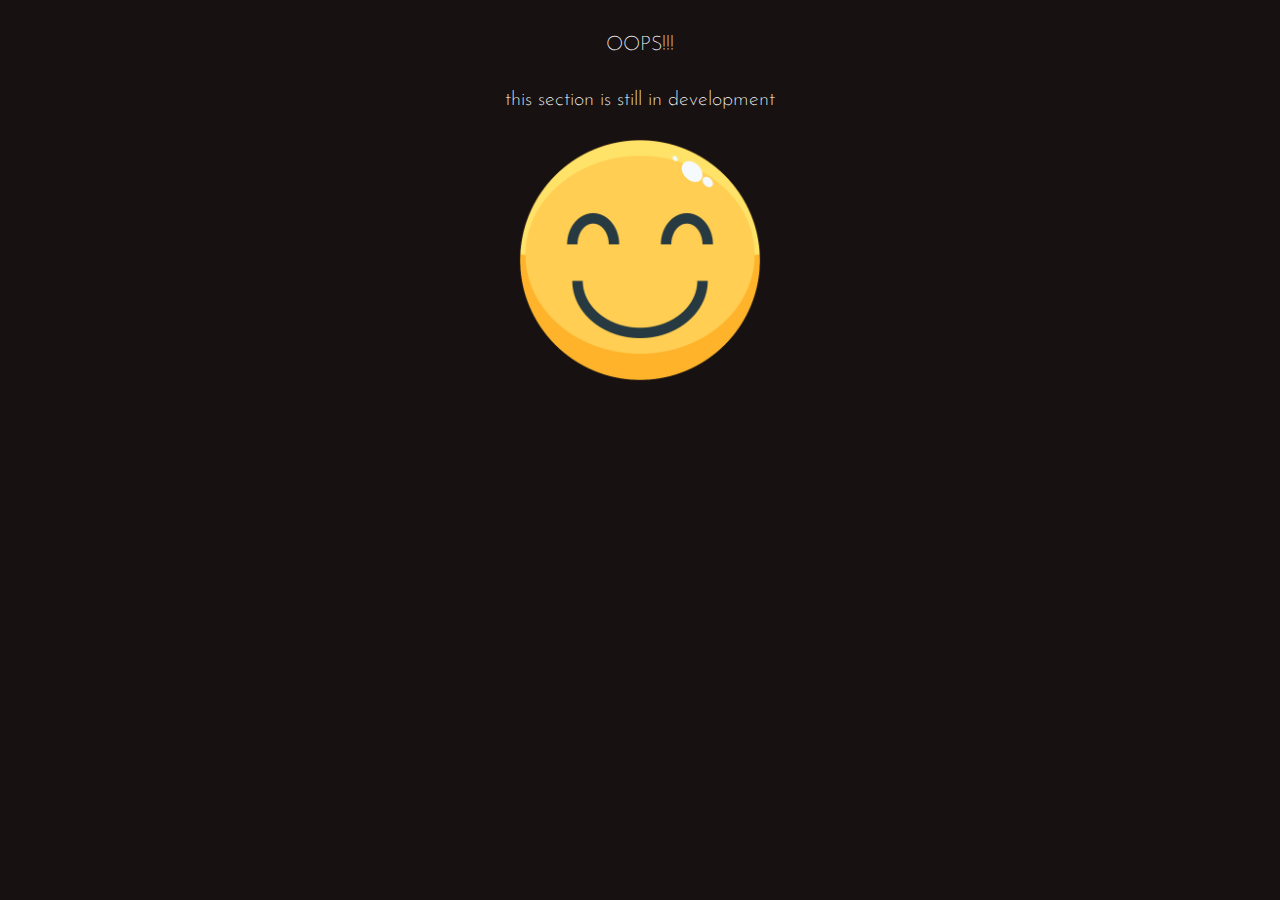
==== basket/basket.html @ 83f07d8d "Add files via upload" ====
<!DOCTYPE html>
<html>

<head>
  <meta charset="UTF-8" />
  <link href="https://fonts.googleapis.com/css2?family=Josefin+Sans:ital,wght@0,200;0,400;0,500;0,600;1,400&display=swap" rel="stylesheet">
  <meta name="author" content="Alexander Shavrin">
  <link type="image/png" sizes="16x16" rel="icon" href="../img/favicon.ico">
  <title>ShopWear/socks</title>
  <link rel="stylesheet" href="../style.css">
  <link rel="stylesheet" href="../tshirt/thirt style.css">
</head>

<body>
  <header id="header" class="header">
    <div class="hamburger-menu">
      <input id="menu__toggle" type="checkbox" />
      <label class="menu__btn" for="menu__toggle">
        <span></span>
      </label>
      <ul class="menu__box">
        <li><a class="menu__item" href="../tshirt/tshirt.html">- T-Shirt -</a></li>
        <li><a class="menu__item" href="../socks/socks.html">- Socks -</a></li>
        <li><a class="menu__item" href="../boots/boots.html">- Boots -</a></li>
      </ul>
    </div>
    <div class="wrapper">
      <div class="container">

        <div class="name"><a class="name-logo" href="../index.html">Shop Wear</a></div>
        <div></div>
        <ul class="menu">
          <li class="menu-item" class="tshirt"><a class="menu-item-link" href="../tshirt/tshirt.html">- T-Shirt -</a></li>
          <li class="menu-item" class="socks"><a class="menu-item-link" href="../socks/socks.html">- Socks -</a></li>
          <li class="menu-item" class="boots"><a class="menu-item-link" href="../boots/boots.html">- Boots -</a></li>
        </ul>
        <a class="menu-basket" href="./basket.html">
          <div id="basket" class="basket">
            <div id="generalCount" class="basket-count">0</div>
          </div>
        </a>
      </div>
      <hr class="line">
      <div class="price">
        <div class="price-item">Total price:</div>
        <div id="generalPrice" class="price-item">0</div>
        <div class="price-item">USD</div>
      </div>
      <hr class="line">
    </div>
  </header>

  <div class="wrapper">
    <p class=" main-tshirt basket-text">
      OOPS!!!
    </p>
    <p class=" basket-text">
      this section is still in development
    </p>
    <div class="div-img">
      <img class="div-img__inner" src="../img/smile.png" alt="">
    </div>
  
    <style>
      .basket-text {
        font-size: 20px;
        font-weight: 200;
        text-align: center;
       padding-top:15px;
       margin-bottom:15px
      }
      .div-img {
       text-align: center;
       margin-top: 25px;
      }
      .div-img__inner {
       width: 20%;
      }
    </style>
    

   



 
  </div>
  <script src="../js/header-scroll.js"></script>
  <script src="../js/countProducts.js"></script>
  <script src="../js/carusel.js"></script>
  <script src="../js/basket.js"></script>
  <script>
    let price = localStorage.getItem('sum');
    let count = localStorage.getItem('count');
    let generalPrice = document.getElementById('generalPrice');
    let generalCount = document.getElementById('generalCount');
    generalPrice.innerHTML = price;
    generalCount.innerHTML = count;
  </script>

</body>

</html>
---- style.css ----
*, ::after, ::before {
  box-sizing: border-box;
}

body {
  font-family: "Josefin Sans", sans-serif;
  background-color: rgb(23, 17, 17);
  color: white;
  font-size: 14px;
  margin: 0;
  padding: 0;
  font-weight: 200;
}

a {
  text-decoration: none;
  color: white;
  transition: 0.4s;
}

a:hover {
  color: rgb(177, 115, 115);
}

li {
  list-style-type: none;
}

*, ::after, ::before {
  box-sizing: border-box;
}

.wrapper {
  max-width: 1550px;
  padding-left: 15px;
  padding-right: 15px;
  width: 100%;
  margin: 0 auto;
}
@media (max-width: 768px) {
  .wrapper {
    padding: 0;
  }
}

.container {
  display: flex;
  justify-content: space-between;
  align-items: baseline;
  margin-bottom: 25px;
}
@media (max-width: 1200px) {
  .container {
    align-items: center;
  }
}
@media (max-width: 992px) {
  .container {
    margin-bottom: 0;
  }
}

.header {
  position: fixed;
  padding-top: 20px;
  margin-top: -200px;
  height: 140px;
  width: 100%;
  transition: 0.4s;
  padding-left: 15px;
  padding-right: 15px;
}
@media (max-width: 992px) {
  .header {
    padding-top: 0px;
    margin-top: -150px;
  }
}
@media (max-width: 576px) {
  .header {
    padding-left: 0px;
    padding-right: 0px;
  }
}

.name {
  letter-spacing: -6.9px;
}
@media (max-width: 576px) {
  .name {
    letter-spacing: -4px;
  }
}
.name-logo {
  font-size: 88px;
  position: absolute;
  font-weight: bold;
}
@media (max-width: 1200px) {
  .name-logo {
    position: relative;
    font-size: 66px;
  }
}
@media (max-width: 992px) {
  .name-logo {
    margin-left: 90px;
  }
}
@media (max-width: 576px) {
  .name-logo {
    margin-left: 60px;
    font-size: 50px;
  }
}

.menu {
  display: flex;
  justify-content: space-between;
  align-items: center;
  font-size: 16px;
}
@media (max-width: 992px) {
  .menu {
    display: none;
  }
}
.menu-item {
  margin: 0 35px;
}
@media (max-width: 1200px) {
  .menu-item {
    margin: 0 15px;
  }
}
.menu-item-link:hover {
  font-size: 17px;
}

.hamburger-menu {
  display: none;
}
@media (max-width: 992px) {
  .hamburger-menu {
    display: block;
  }
}

#menu__toggle {
  opacity: 0;
}

#menu__toggle:checked + .menu__btn > span {
  transform: rotate(45deg);
}

#menu__toggle:checked + .menu__btn > span::before {
  top: 0;
  transform: rotate(0deg);
}

#menu__toggle:checked + .menu__btn > span::after {
  top: 0;
  transform: rotate(90deg);
}

#menu__toggle:checked ~ .menu__box {
  left: 0 !important;
}

.menu__btn {
  position: fixed;
  top: 52px;
  width: 30px;
  height: 30px;
  cursor: pointer;
  z-index: 1;
}
@media (max-width: 576px) {
  .menu__btn {
    margin-left: -6px;
  }
}

.menu__btn > span, .menu__btn > span::before, .menu__btn > span::after {
  display: block;
  position: absolute;
  width: 100%;
  height: 2px;
  background-color: #616161;
  transition-duration: 0.25s;
}

.menu__btn > span::before {
  content: "";
  top: -8px;
}

.menu__btn > span::after {
  content: "";
  top: 8px;
}

.menu__box {
  display: block;
  position: fixed;
  top: 0;
  left: -100%;
  width: 100%;
  height: 100%;
  margin: 0;
  padding: 120px 0;
  list-style: none;
  background-color: #ECEFF1;
  box-shadow: 2px 2px 6px rgba(0, 0, 0, 0.4);
  transition-duration: 0.25s;
}

.menu__item {
  display: block;
  padding: 12px 24px;
  color: #1e0a0a;
  font-size: 50px;
  margin-bottom: 25px;
  text-decoration: none;
  transition-duration: 0.25s;
}

.menu__item:hover {
  background-color: rgb(23, 17, 17);
  color: white;
}

@media (max-width: 576px) {
  .menu-basket {
    margin-right: 15px;
  }
}

.basket {
  font-weight: 400;
}
.basket-count {
  width: 50px;
  height: 50px;
  padding-top: 20px;
  color: black;
  text-align: center;
  background: url(./img/shopping-bag.png) white;
  border-radius: 69%;
  background-size: 100%;
  transition: 0.4s;
}
.basket-count:hover {
  opacity: 0.7;
}

.price {
  display: flex;
  justify-content: end;
  margin: 10px auto;
  align-items: baseline;
}
@media (max-width: 576px) {
  .price {
    margin-right: 15px;
  }
}
.price-item:not(:first-child) {
  margin-left: 10px;
}

.line {
  border: 1px solid rgba(253, 253, 253, 0.08);
}

.main {
  margin-top: 200px;
  display: flex;
  justify-content: space-around;
  align-items: baseline;
  margin-bottom: 100px;
  line-height: 17px;
}
@media (max-width: 992px) {
  .main {
    margin-top: 150px;
    flex-wrap: wrap;
  }
}
.main-item {
  width: 450px;
  margin: 0 auto;
  padding: 0 10px;
}
@media (max-width: 992px) {
  .main-item {
    width: 100%;
    margin-bottom: 40px;
  }
}
.main-item__zoom-boots, .main-item__zoom-socks, .main-item__zoom-tshirt {
  width: 250px;
  height: 300px;
  overflow: hidden;
  margin: 0 auto;
}
.main-item__zoom-boots:before {
  background: url(./img/shoes-one-front.jpg) no-repeat center;
}
.main-item__zoom-socks:before {
  background: url(./img/soks-one.jpg) no-repeat center;
}
.main-item__zoom-tshirt:before {
  background: url(./img/tshirt-one-front.jpg) no-repeat center;
}
.main-item__zoom-boots:before, .main-item__zoom-socks:before, .main-item__zoom-tshirt:before {
  background-size: cover;
  content: "";
  display: block;
  width: 100%;
  height: 100%;
  transition: all 0.3s ease-in-out;
}
.main-item__zoom-boots:hover:before, .main-item__zoom-socks:hover:before, .main-item__zoom-tshirt:hover:before {
  transform: scale(1.2);
  opacity: 0.7;
}
.main-item__name {
  margin: 15px auto;
  text-align: center;
  font-size: 25px;
}
.main-item__info {
  padding: 0 15px;
}
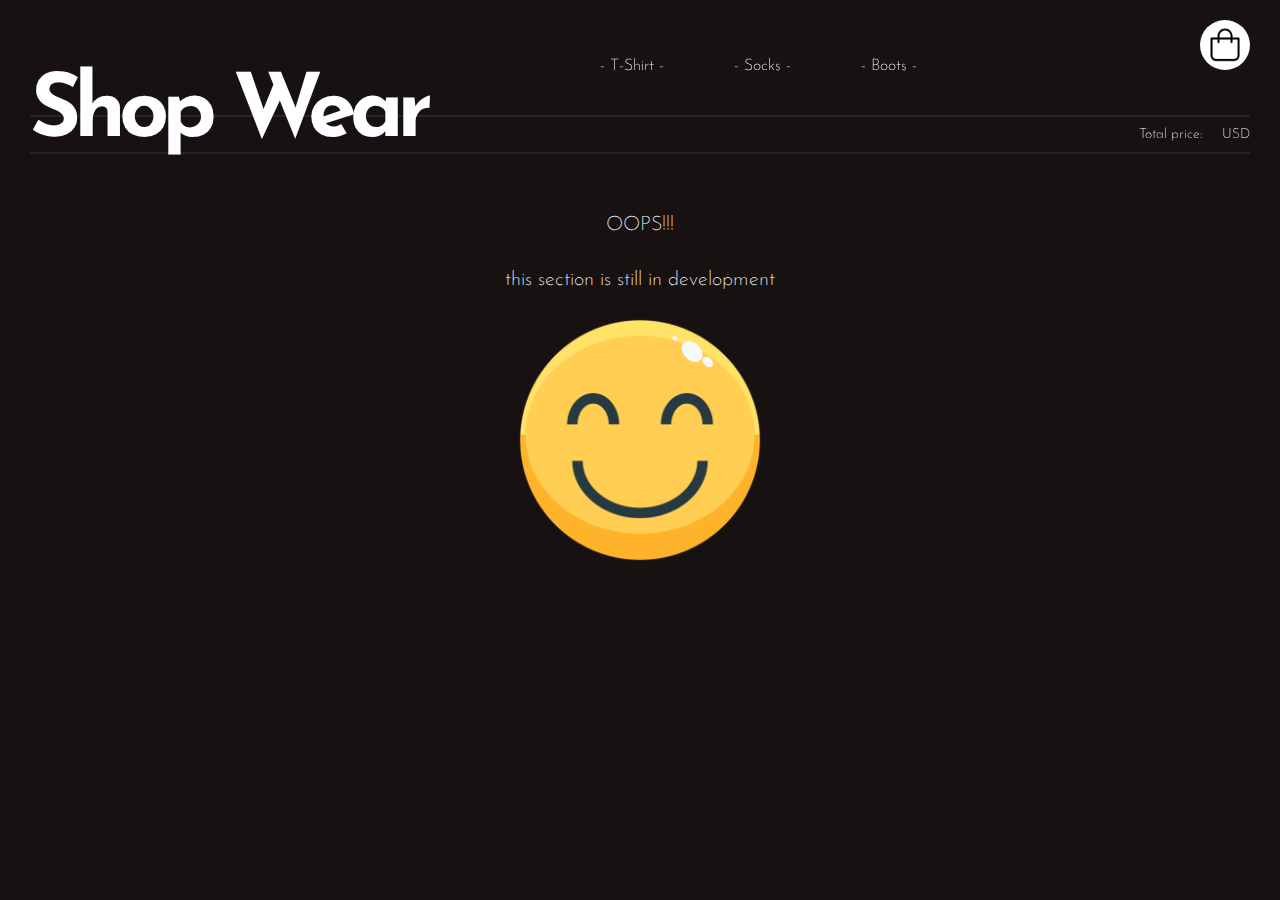
==== commit 9b92b07b: "Update basket.html" ====
--- a/basket/basket.html
+++ b/basket/basket.html
@@ -5,6 +5,7 @@
   <meta charset="UTF-8" />
   <link href="https://fonts.googleapis.com/css2?family=Josefin+Sans:ital,wght@0,200;0,400;0,500;0,600;1,400&display=swap" rel="stylesheet">
   <meta name="author" content="Alexander Shavrin">
+  <meta name="viewport" content="width=device-width; initial-scale=1">
   <link type="image/png" sizes="16x16" rel="icon" href="../img/favicon.ico">
   <title>ShopWear/socks</title>
   <link rel="stylesheet" href="../style.css">
@@ -100,4 +101,4 @@
 
 </body>
 
-</html>+</html>
--- a/tshirt/thirt style.css
+++ b/tshirt/thirt style.css
@@ -0,0 +1,146 @@
+*, ::after, ::before {
+  box-sizing: border-box;
+}
+
+.main-tshirt {
+  margin-top: 200px;
+  margin-bottom: 100px;
+  margin-left: 15px;
+  margin-right: 15px;
+}
+@media (max-width: 992px) {
+  .main-tshirt {
+    margin-top: 150px;
+  }
+}
+
+.tshirt-header {
+  display: flex;
+  justify-content: space-between;
+  margin-bottom: 25px;
+}
+.tshirt-header__title {
+  font-size: 64px;
+  font-weight: bold;
+  margin: 0;
+  letter-spacing: -5px;
+}
+@media (max-width: 768px) {
+  .tshirt-header__title {
+    font-size: 50px;
+  }
+}
+@media (max-width: 576px) {
+  .tshirt-header__title {
+    font-size: 40px;
+    letter-spacing: -3px;
+  }
+}
+.tshirt-header__text {
+  line-height: 20px;
+}
+
+.tshirt-items {
+  display: flex;
+  justify-content: space-around;
+  align-items: baseline;
+  margin-top: 25px;
+  font-weight: 300;
+  flex-wrap: wrap;
+}
+.tshirt-item {
+  text-align: center;
+  margin: 0 25px;
+}
+@media (max-width: 576px) {
+  .tshirt-item {
+    margin: 0 0 35px 0;
+  }
+}
+.tshirt-item__img {
+  width: 250px;
+  display: block;
+}
+@media (max-width: 576px) {
+  .tshirt-item__img {
+    width: 100%;
+  }
+}
+.tshirt-item__img-back {
+  margin-top: 2px;
+  display: none;
+  width: 250px;
+}
+@media (max-width: 576px) {
+  .tshirt-item__img-back {
+    width: 100%;
+  }
+}
+.tshirt-item__info-size {
+  overflow: hidden;
+  max-height: 0;
+  transition: 0.5s;
+  cursor: pointer;
+  transition: 0.4;
+  padding: 0 5px;
+}
+.tshirt-item__info-size:hover {
+  background-color: rgba(255, 255, 255, 0.637);
+  color: black;
+}
+.tshirt-item__info-sizes {
+  display: flex;
+  justify-content: space-between;
+  margin-left: -45px;
+}
+.tshirt-item__info-span {
+  margin-left: 5px;
+}
+
+.tshirt-item__info:hover .tshirt-item__info-size {
+  max-height: 100px;
+  transition: max-height 2s;
+}
+
+.count {
+  display: none;
+  justify-content: space-between;
+  align-items: center;
+}
+.count-btn {
+  border: none;
+  background: rgba(0, 0, 0, 0.4705882353);
+  border-radius: 50%;
+  color: white;
+  transition: 0.4s;
+  width: 30px;
+  height: 30px;
+}
+.count-btn:hover {
+  background: rgba(70, 70, 70, 0.4705882353);
+}
+.count__total-price {
+  font-size: 30px;
+  margin: 0;
+}
+
+.points {
+  display: flex;
+  justify-content: center;
+  background-color: white;
+  margin-top: -61px;
+  margin-bottom: 46px;
+}
+
+.point-front, .point-back {
+  width: 10px;
+  margin: 10px;
+  height: 12px;
+  background: rgba(0, 0, 0, 0.445);
+  border-radius: 100%;
+  border: none;
+}
+
+.point-front:hover, .point-back:hover {
+  background: rgb(46, 11, 11);
+}/*# sourceMappingURL=thirt style.css.map */